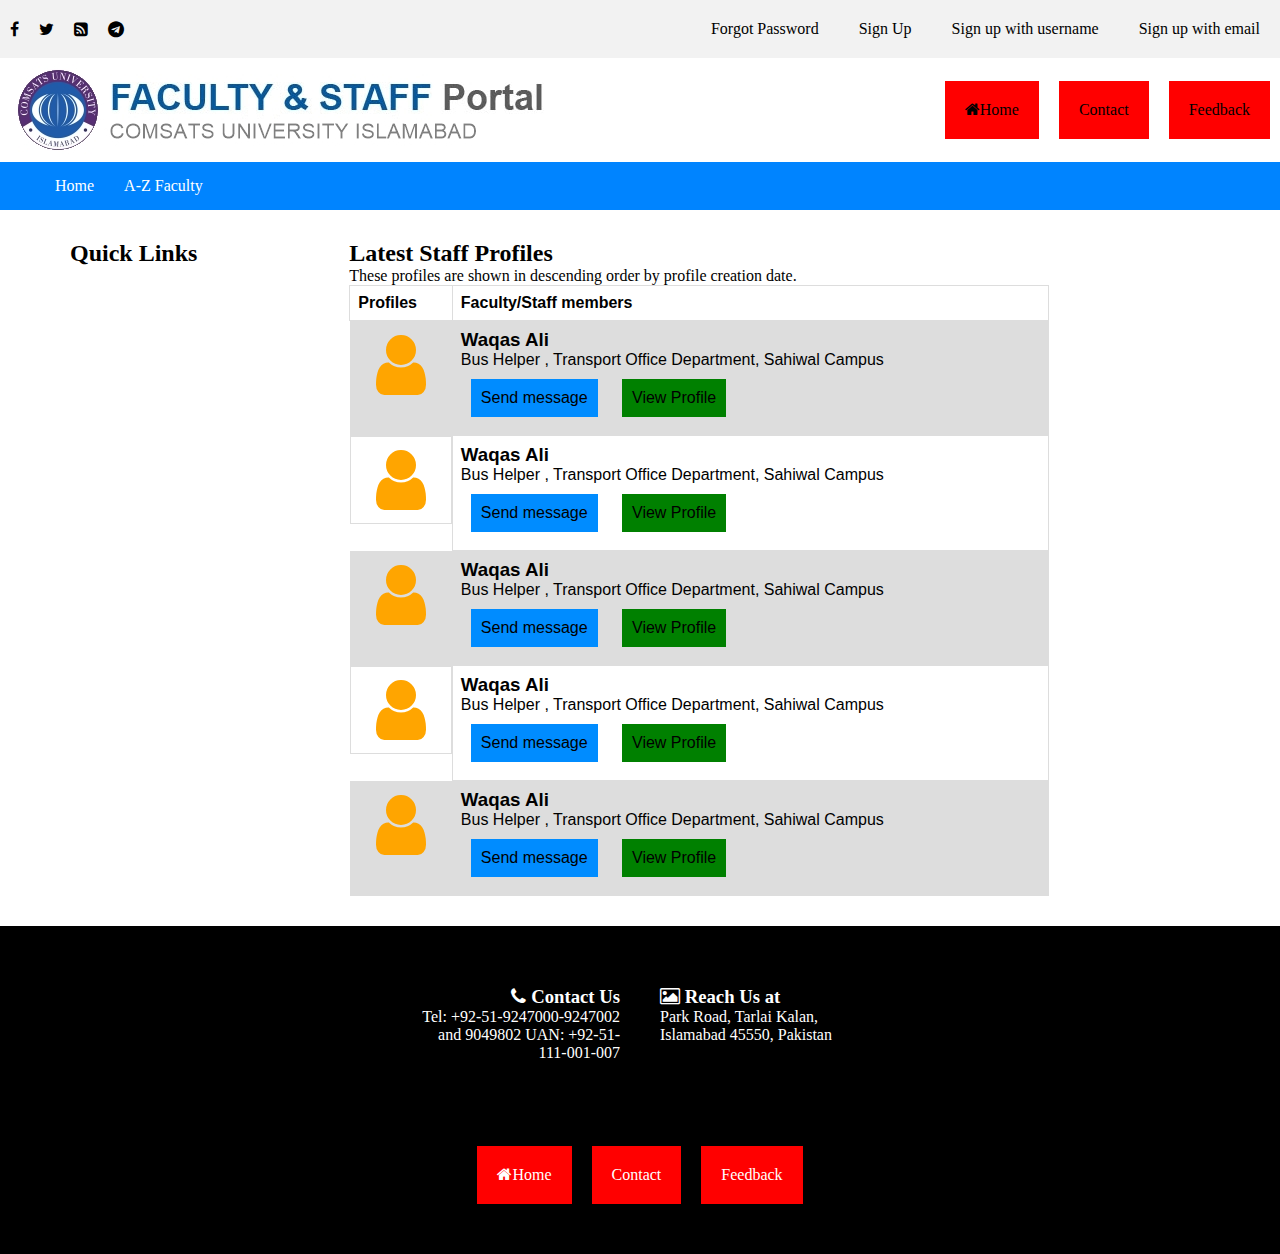
==== main.html @ 7333e148 "Rename index.html to main.html" ====
<!DOCTYPE html>
<html lang="en">
<head>
    <meta charset="UTF-8">
    <meta http-equiv="X-UA-Compatible" content="IE=edge">
    <meta name="viewport" content="width=device-width, initial-scale=1.0">

    <link rel="stylesheet" href="https://cdnjs.cloudflare.com/ajax/libs/font-awesome/4.7.0/css/font-awesome.min.css">
    <title>Staff</title>
    <link rel="stylesheet" href="style.css">
</head>
<body>
    <div class="status-bar">
        <div class="social-media">
            <i class="fa fa-facebook"></i>
            <i class="fa fa-twitter"></i>
            <i class="fa fa-rss-square"></i>
            <i class="fa fa-telegram"></i>
        </div>

        <div class="links"> 
            <div class="forgot-password">Forgot Password</div>
            <div class="sign-up">Sign Up</div>
            <div class="sign-up-username">Sign up with username</div>
            <div class="sign-up-email">Sign up with email</div>
        </div>
    </div>

    <div class="header">
        <div class="logo">
            <img src="images/logo.jpg" alt="Comsat's logo">
        </div>

        <div class="big-buttons">
            <div class="home"><i class="fa fa-home"></i>Home</div>
            <div class="contact"><i class="fa fa-contact"></i>Contact</div>
            <div class="feedback"><i class="fa fa-feedback"></i>Feedback</div>
        </div>
    </div>

    <div class="menu-bar">
        <ul class="links">
            <li><a href="">Home</a></li>
            <li><a href="">A-Z Faculty</a></li>
        </ul>
    </div>

    <div class="main">
        <div class="quick-links">
            <h2>Quick Links</h2>
            <ul class='links'>
                <li><a href="">CUI main Website</a></li>
                <li><a href="">Research Portal</a></li>
            </ul>
        </div>

        <div class="contents">

            <div class="div">

                <h2>
                    Latest Staff Profiles
                </h2>

                <p>
                    These profiles are shown in descending order by profile creation date.
                </p>
                <table>
                    <tr>
                      <th>Profiles</th>
                      <th>Faculty/Staff members</th>
                    </tr>
    
                    <tr>
                        <td class="profile"><i class="fa fa-user"></i></td>
                        
                        <td class="user-details">
                            <h3 class="name">Waqas Ali</h3>
                            <p class="details">Bus Helper , Transport Office Department,
                                Sahiwal Campus</p>
                            
                            
                            <div class="buttons">
                                <div class="send-message">Send message</div>
                                <div class="view-profile">View Profile</div>
                            </div>

                        </td>

                        
                    </tr>

                    <tr>
                        <td class="profile"><i class="fa fa-user"></i></td>
                        
                        <td class="user-details">
                            <h3 class="name">Waqas Ali</h3>
                            <p class="details">Bus Helper , Transport Office Department,
                                Sahiwal Campus</p>
                            
                            
                            <div class="buttons">
                                <div class="send-message">Send message</div>
                                <div class="view-profile">View Profile</div>
                            </div>

                        </td>

                        
                    </tr>

                    <tr>
                        <td class="profile"><i class="fa fa-user"></i></td>
                        
                        <td class="user-details">
                            <h3 class="name">Waqas Ali</h3>
                            <p class="details">Bus Helper , Transport Office Department,
                                Sahiwal Campus</p>
                            
                            
                            <div class="buttons">
                                <div class="send-message">Send message</div>
                                <div class="view-profile">View Profile</div>
                            </div>

                        </td>

                        
                    </tr>

                    <tr>
                        <td class="profile"><i class="fa fa-user"></i></td>
                        
                        <td class="user-details">
                            <h3 class="name">Waqas Ali</h3>
                            <p class="details">Bus Helper , Transport Office Department,
                                Sahiwal Campus</p>
                            
                            
                            <div class="buttons">
                                <div class="send-message">Send message</div>
                                <div class="view-profile">View Profile</div>
                            </div>

                        </td>

                        
                    </tr>

                    <tr>
                        <td class="profile"><i class="fa fa-user"></i></td>
                        
                        <td class="user-details">
                            <h3 class="name">Waqas Ali</h3>
                            <p class="details">Bus Helper , Transport Office Department,
                                Sahiwal Campus</p>
                            
                            
                            <div class="buttons">
                                <div class="send-message">Send message</div>
                                <div class="view-profile">View Profile</div>
                            </div>

                        </td>

                        
                    </tr>   
                </table>
            </div>
            
        </div>
    </div>

    <div class="footer">
        <div class="footer-content">
            <div class="contact-us">
                <h3><i class="fa fa-phone"></i> Contact Us</h3>
                <p>Tel: +92-51-9247000-9247002 and 9049802
                    UAN: +92-51-111-001-007</p>
            </div>

            <div class="reach-us">
                <h3><i class="fa fa-image"></i> Reach Us at</h3>
                <p>Park Road, Tarlai Kalan,
                    Islamabad 45550, Pakistan </p>
            </div>

            
        </div>

        <br>
        <br>
        <br>

        <div class="big-buttons footer-buttons"  id="center">
            <div class="home"><i class="fa fa-home"></i>Home</div>
            <div class="contact"><i class="fa fa-contact"></i>Contact</div>
            <div class="feedback"><i class="fa fa-feedback"></i>Feedback</div>
        </div>


    </div>
</body>
</html>
---- style.css ----
* {
    box-sizing: border-box;
    margin: 0px;
    padding: 0px;;
}

table {
    font-family: arial, sans-serif;
    border-collapse: collapse;
    width: 100%;
  }
  
  td, th {
    border: 1px solid #dddddd;
    text-align: left;
    padding: 8px;
  }

 

  
  tr:nth-child(even) {
    background-color: #dddddd;
  }


.status-bar {
    display: flex;
    justify-content: space-between;
    background-color: #f2f2f2;
}

.links {
    display: flex;
    align-items: baseline;
    justify-content: space-around;
}

.links div {
    display: block;
    padding: 10px;
    cursor: pointer;
    margin: 10px;
}


.links div:hover {
    background-color: white;
}


.social-media {
    display: flex;
    align-items: center;
}

.social-media i {
    padding: 10px;
}

.header {
    display: flex;
    justify-content: space-between;
}

.big-buttons {
    display: flex;
    align-items: center;
}

.big-buttons div {
    padding: 20px;
    background-color: red;
    margin: 10px;
    cursor: pointer;
}

.big-buttons div:hover {
    background-color: rgb(87, 3, 3);
    color: white;
}


.menu-bar {
    background-color: rgb(0, 132, 255);

}

.menu-bar .links {
    display: flex;
    width: 1200px;
    justify-content: start;
    margin: 0 auto;
}

.links {
    list-style: none;
    text-decoration: none;
}

.links li {
    padding: 15px;
    list-style: none;
    text-decoration: none;
}

.links li:hover {
    background-color: rgb(0, 0, 110);
}



.links li a {
    text-decoration: none;
    color: white;
}

.main {
    display: flex;
    width: 1200px;
    margin: 0px auto;
    padding: 30px;
}

.contents {
    min-width: 700px;
    /* border: 1px solid yellow; */
}

.contents .profile {
    display: flex;
    justify-content: center;
    font-size: 70px;
    color: orange;
    text-align: center;
}
/* .user-details  .buttons{
   display: flex;
   padding: 10px;    
} */

.send-message {
    display: inline-block;
    background-color: rgb(0, 140, 255);
    padding: 10px;
    margin: 10px;
}

.view-profile {
    display: inline-block;
    background-color: green;
    padding: 10px;
    margin: 10px;
}

.footer {
    background-color: black;
    color: white;
    padding: 40px;

}

.footer-content {
    display: flex;
    justify-content: center;
}

.footer-content > div {
    max-width: 200px;
    margin: 20px;
}

.contact-us {
    text-align: right;
}

.reach-us {
    text-align: left;
}

#center {
    display: flex;
    justify-content: center;
    margin: 0px auto;
}

.menu-bar {
    position: sticky;
    top: 0px;
}
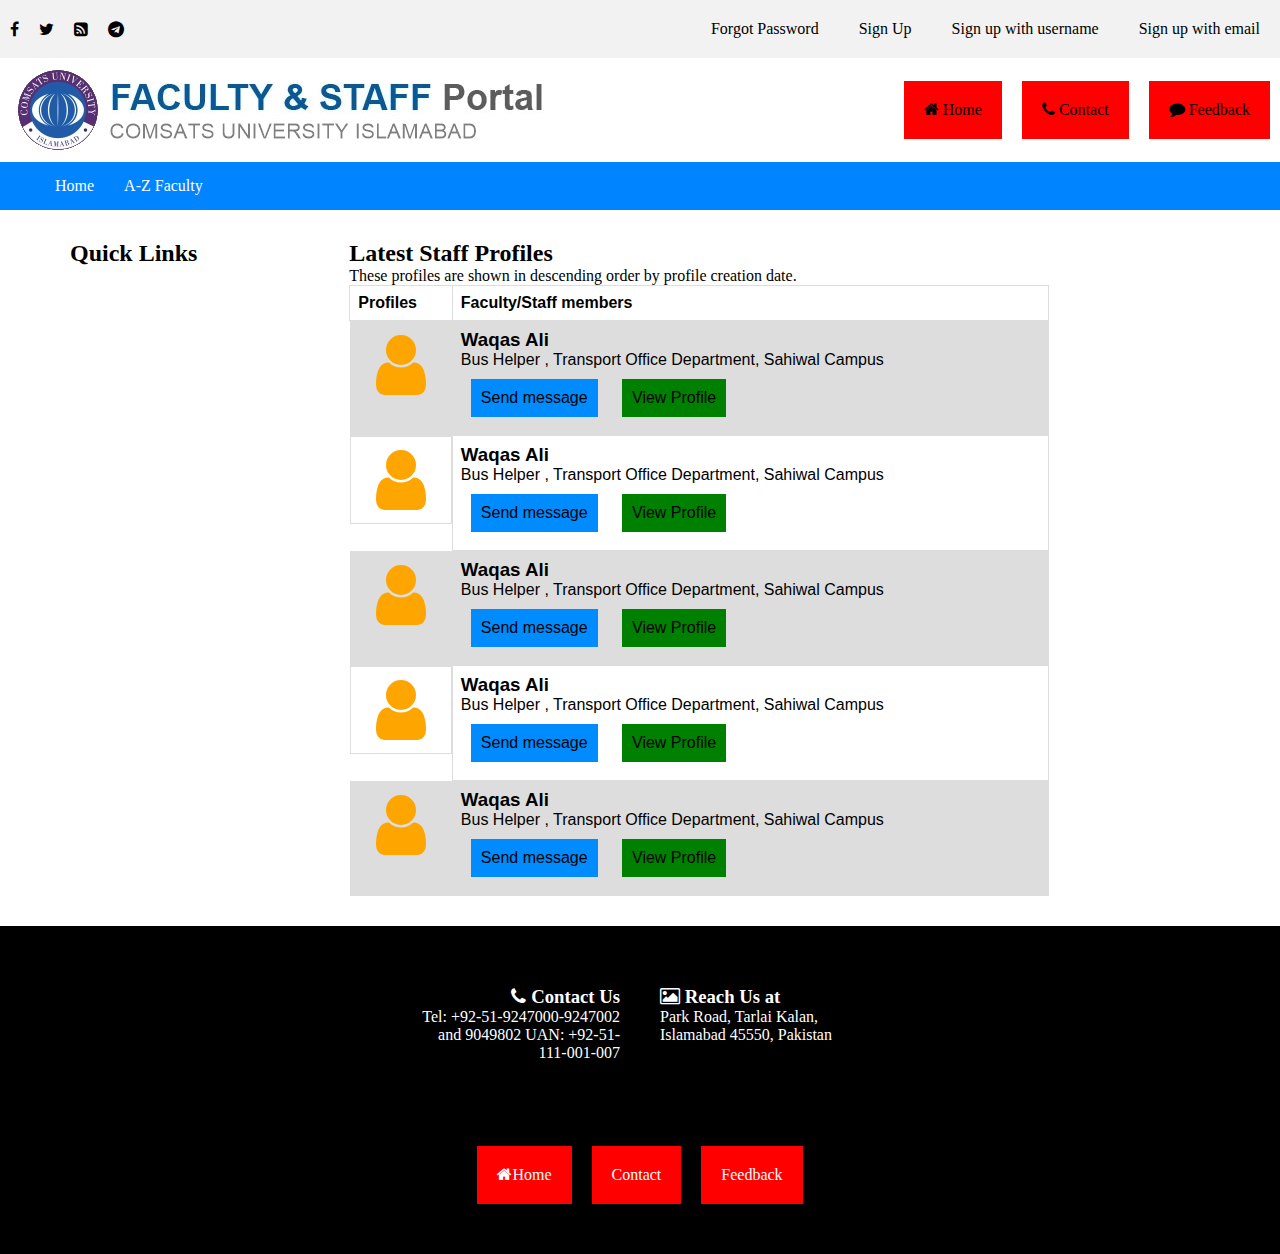
==== commit 9c3e17de: "Merge branch 'main' of https://github.com/SeSartaj/wt-s1lab into main" ====
--- a/main.html
+++ b/main.html
@@ -3,7 +3,7 @@
 <head>
     <meta charset="UTF-8">
     <meta http-equiv="X-UA-Compatible" content="IE=edge">
-    <meta name="viewport" content="width=device-width, initial-scale=1.0">
+    <!-- <meta name="viewport" content="width=device-width, initial-scale=1.0"> -->
 
     <link rel="stylesheet" href="https://cdnjs.cloudflare.com/ajax/libs/font-awesome/4.7.0/css/font-awesome.min.css">
     <title>Staff</title>
@@ -32,9 +32,9 @@
         </div>
 
         <div class="big-buttons">
-            <div class="home"><i class="fa fa-home"></i>Home</div>
-            <div class="contact"><i class="fa fa-contact"></i>Contact</div>
-            <div class="feedback"><i class="fa fa-feedback"></i>Feedback</div>
+            <div class="home"><i class="fa fa-home"></i> Home</div>
+            <div class="contact"><i class="fa fa-phone"></i> Contact</div>
+            <div class="feedback"><i class="fa fa-comment"></i> Feedback</div>
         </div>
     </div>
 
